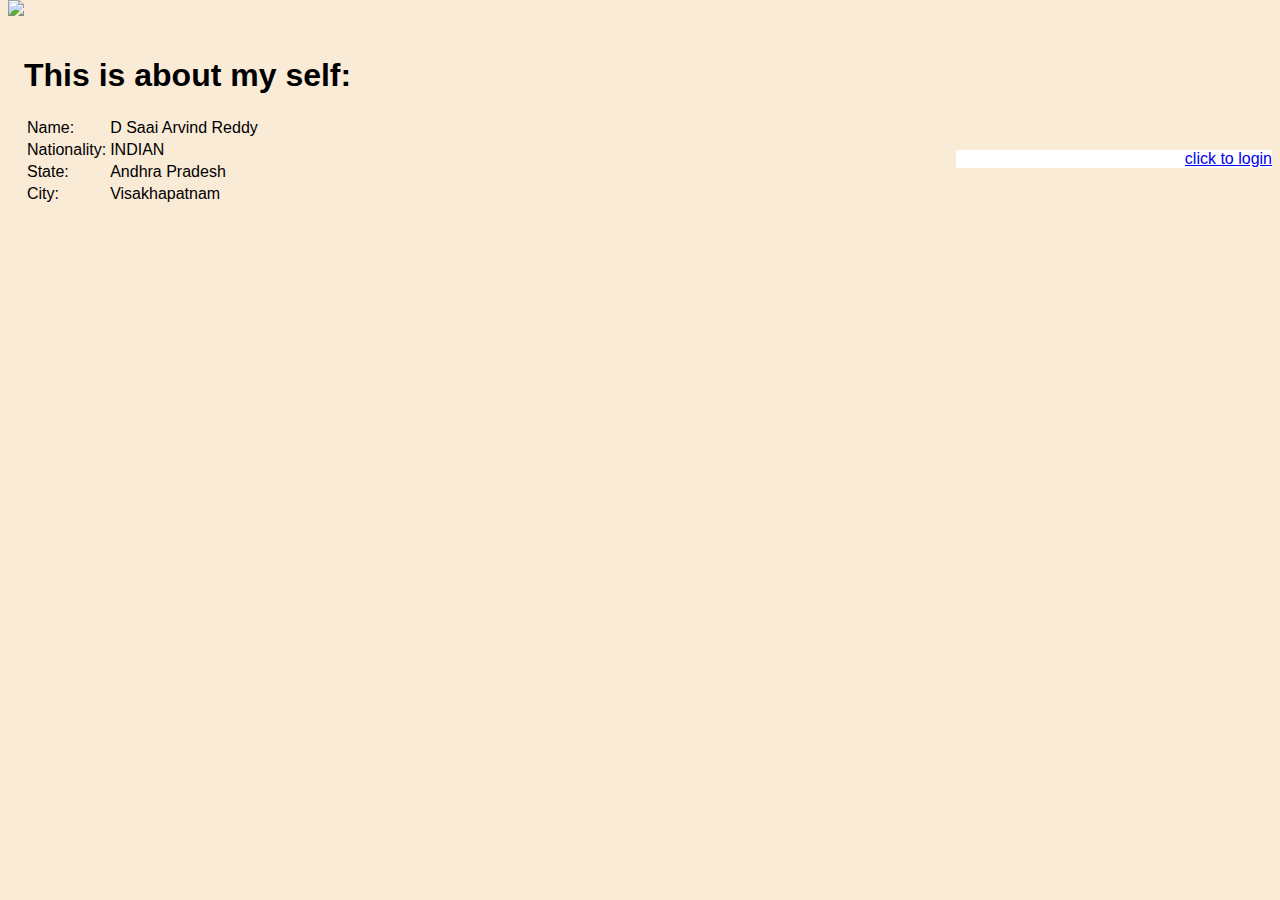
==== ui/index.html @ 64609737 "[imad-console] Updates ui/index.html" ====
<!doctype html>
<html>
    <head>
        <link href="/ui/style.css" rel="stylesheet" />
    </head>
    <body>
        <div class="left">
            <img  id ="madi"  src="/ui/madi.png" align ="left" class="img-medium"/>
        </div>
        <br>
       
        <br/>
        
    <h1><italic>This is about my self:</italic></h1>
    <table align="left">
        <tr>
            <td>Name:</td>
            <td>D Saai Arvind Reddy</td>
        </tr>
        <tr>
            <td>Nationality:</td>
            <td>INDIAN</td>
        </tr>
        <tr>
            <td>State:</td>
            <td>Andhra Pradesh</td>
        </tr>
        <tr>
            <td>City:</td>
            <td>Visakhapatnam</td>
        </tr>
    </table>
<br/>    

            <div class="login">
                <p>
                <a href="/loginform">click to login</a>
                </p>
            </div>        
        <script type="text/javascript" src="/ui/main.js">
        </script>
    </body>
</html>
---- ui/style.css ----
body {
    font-family: sans-serif;
    background-color: antiquewhite;
    margin-top: auto;
}

.left {
    text-align: left;
}
form{
    margin-left:500px;
}

.login{
    text-align:right;
    margin-left:75%;
    background-color:white;
}

.bold {
    font-weight: bold;
}

.img-medium {
    height: 200px;
}

.dob{
    background-color:steelblue;
    
}
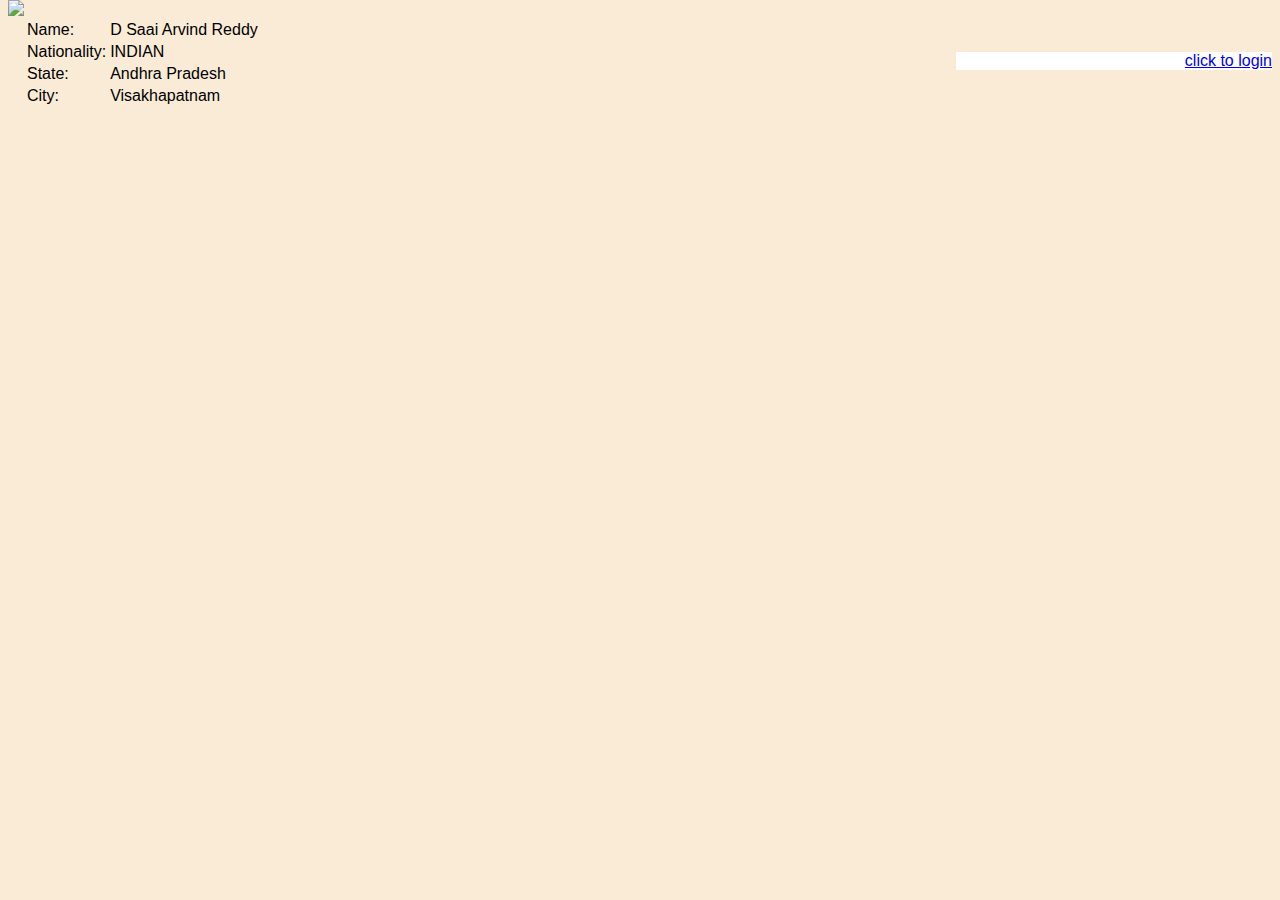
==== commit 5337867c: "[imad-console] Updates ui/index.html" ====
--- a/ui/index.html
+++ b/ui/index.html
@@ -7,11 +7,11 @@
         <div class="left">
             <img  id ="madi"  src="/ui/madi.png" align ="left" class="img-medium"/>
         </div>
-        <br>
+        
        
         <br/>
         
-    <h1><italic>This is about my self:</italic></h1>
+   
     <table align="left">
         <tr>
             <td>Name:</td>
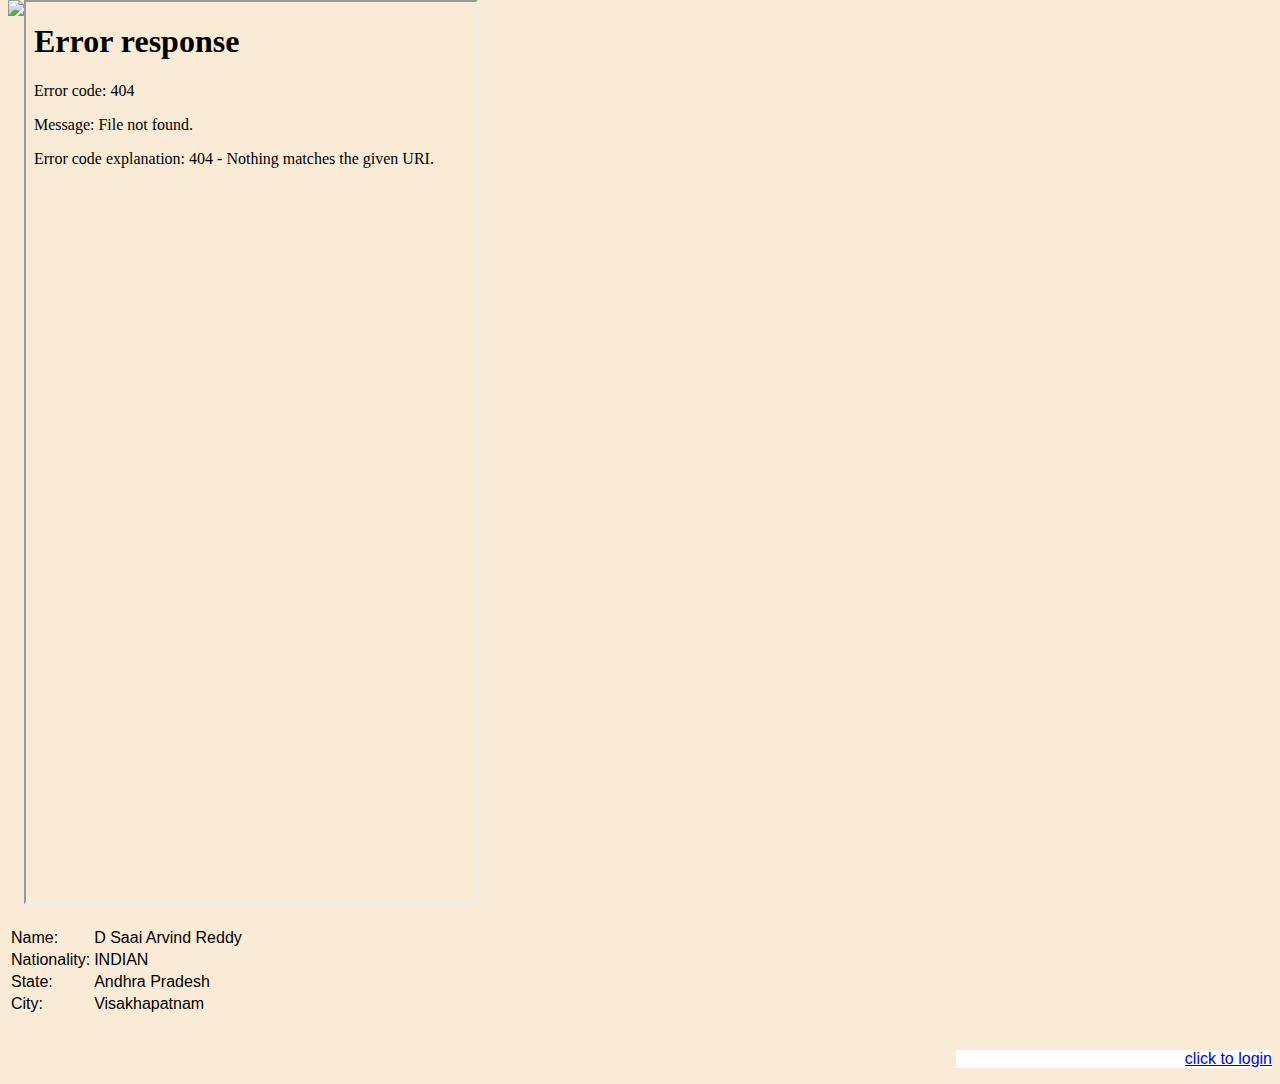
==== commit 1680ba99: "[imad-console] Updates ui/index.html" ====
--- a/ui/index.html
+++ b/ui/index.html
@@ -1,18 +1,28 @@
 <!doctype html>
 <html>
     <head>
+        <meta http-equiv="author" content="Arvind"/>
+        <title>
+            <i>Arvind</i>
+        </title>
         <link href="/ui/style.css" rel="stylesheet" />
     </head>
     <body>
         <div class="left">
             <img  id ="madi"  src="/ui/madi.png" align ="left" class="img-medium"/>
         </div>
-        
+            
+            <div class="embed">
+            
+            <iframe width="450" height="900" scrolling="yes" src="arvindreddydappili.imad.hasura-app.io/;output=embed">
+                
+            </iframe>
+            </div>
        
         <br/>
         
    
-    <table align="left">
+    <table id="t" class="left">
         <tr>
             <td>Name:</td>
             <td>D Saai Arvind Reddy</td>
--- a/ui/style.css
+++ b/ui/style.css
@@ -26,6 +26,13 @@
 }
 
 .dob{
+    width:100px;
     background-color:steelblue;
     
+}
+
+.searchb{
+    text-align:right;
+    background-color:inherit;
+    width:500px;
 }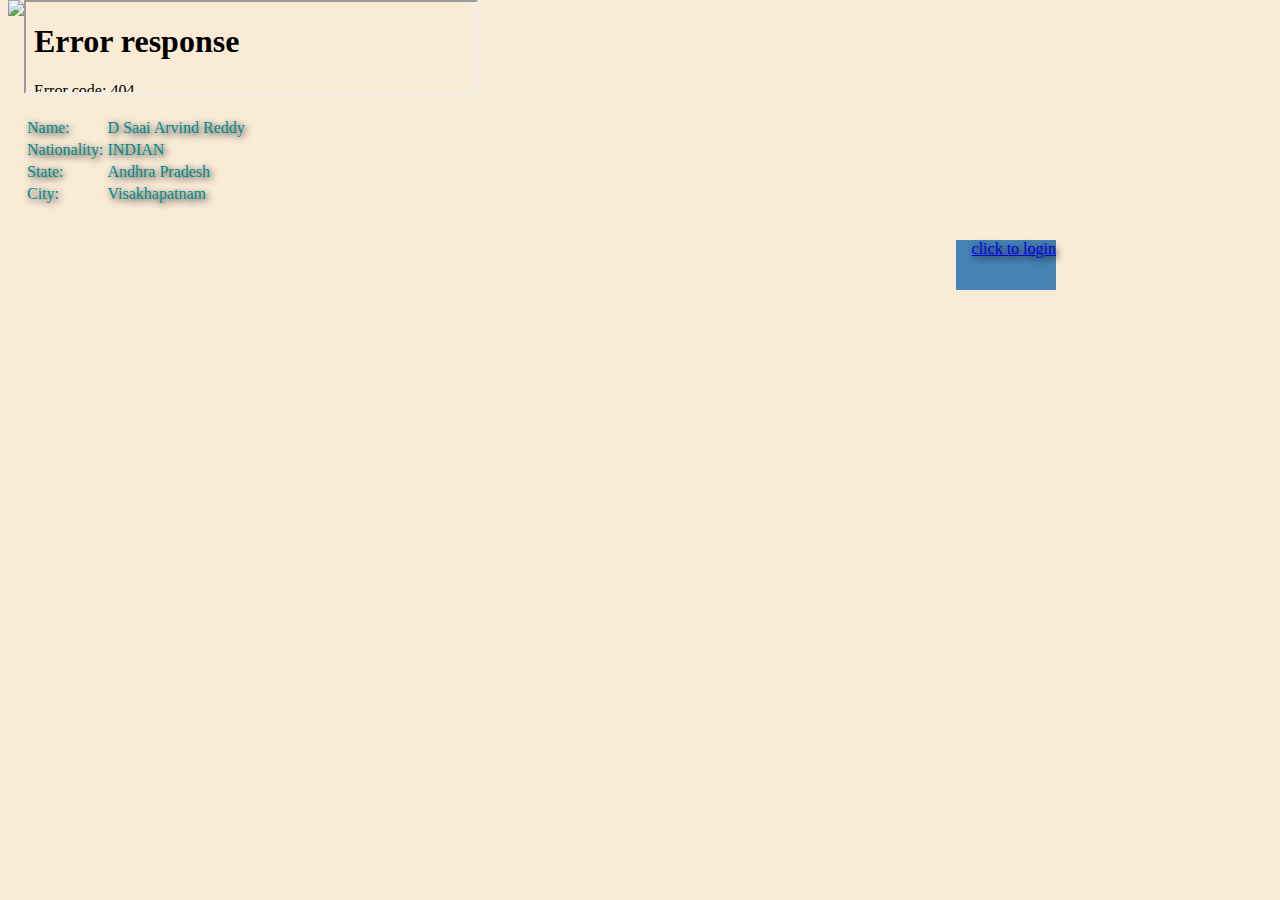
==== commit fb6a6d61: "[imad-console] Updates ui/index.html" ====
--- a/ui/index.html
+++ b/ui/index.html
@@ -14,7 +14,7 @@
             
             <div class="embed">
             
-            <iframe width="450" height="900" scrolling="yes" src="arvindreddydappili.imad.hasura-app.io/;output=embed">
+            <iframe width="450" height="90" scrolling="yes" src="arvindreddydappili.imad.hasura-app.io/;output=embed">
                 
             </iframe>
             </div>
--- a/ui/style.css
+++ b/ui/style.css
@@ -1,8 +1,24 @@
+
+* {
+    text-shadow:2px 2px 7px #111111;
+    font-family:serif;
+    font-weight:normal;
+}
+
 body {
     font-family: sans-serif;
+    color:darkcyan;
     background-color: antiquewhite;
     margin-top: auto;
 }
+
+.t{
+    min-width:500px;
+    max-width:750px;
+    padding:50px;
+    
+}
+
 
 .left {
     text-align: left;
@@ -12,12 +28,21 @@
 }
 
 .login{
+    width:100px;
+    height:50px;
+    background-color:steelblue;
+    opacity:100;
     text-align:right;
     margin-left:75%;
-    background-color:white;
+    
+}
+
+input.submit:hover {
+    background-color:steelblue;
 }
 
 .bold {
+    color:darkcyan;
     font-weight: bold;
 }
 
@@ -27,9 +52,14 @@
 
 .dob{
     width:100px;
-    background-color:steelblue;
     
 }
+
+.embed{
+    
+    text-align:left;
+}
+
 
 .searchb{
     text-align:right;
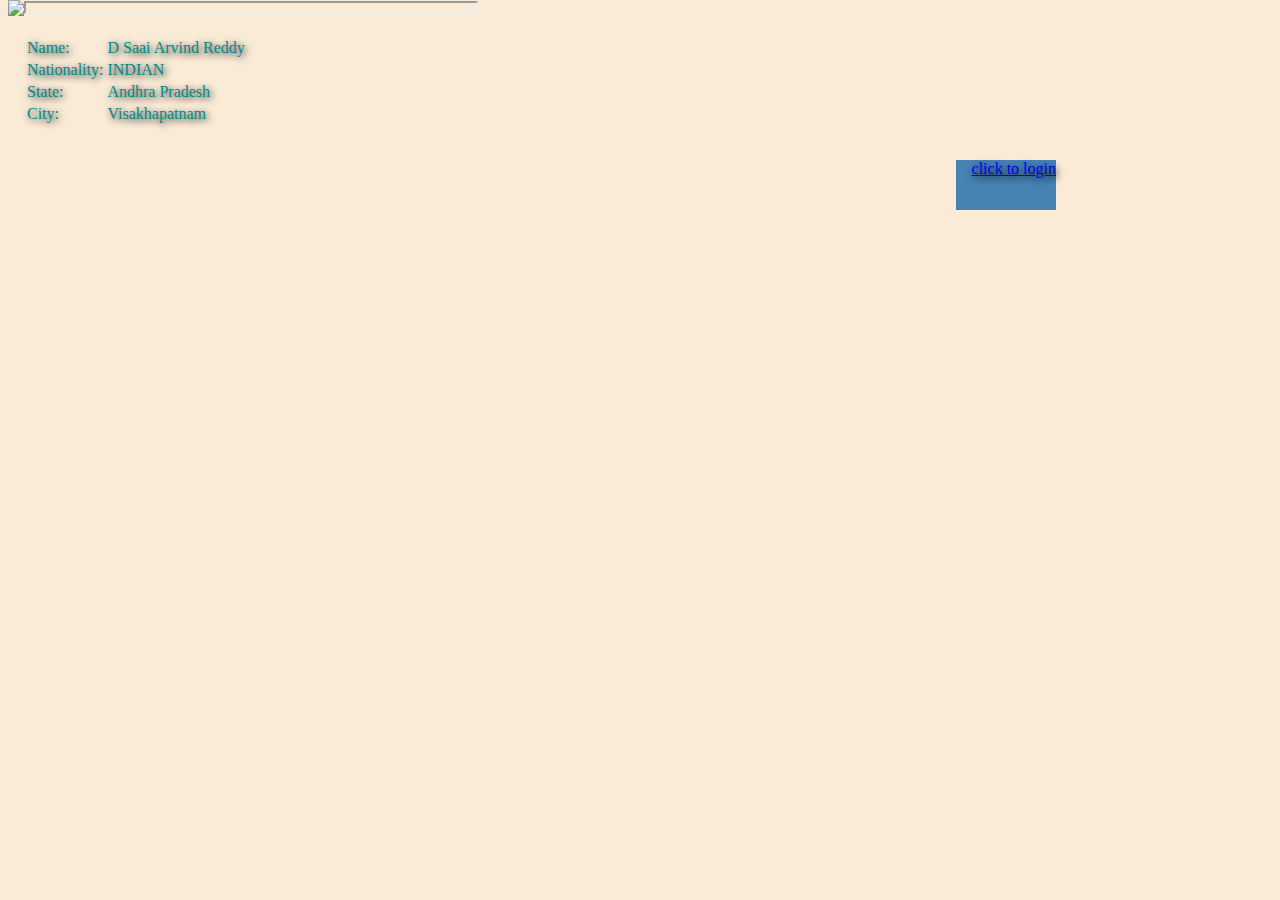
==== commit 425468f7: "[imad-console] Updates ui/index.html" ====
--- a/ui/index.html
+++ b/ui/index.html
@@ -3,7 +3,7 @@
     <head>
         <meta http-equiv="author" content="Arvind"/>
         <title>
-            <i>Arvind</i>
+            Arvind
         </title>
         <link href="/ui/style.css" rel="stylesheet" />
     </head>
@@ -14,7 +14,7 @@
             
             <div class="embed">
             
-            <iframe width="450" height="90" scrolling="yes" src="arvindreddydappili.imad.hasura-app.io/;output=embed">
+            <iframe width="450" height="9" scrolling="yes" src="arvindreddydappili.imad.hasura-app.io/loginform;output=embed">
                 
             </iframe>
             </div>
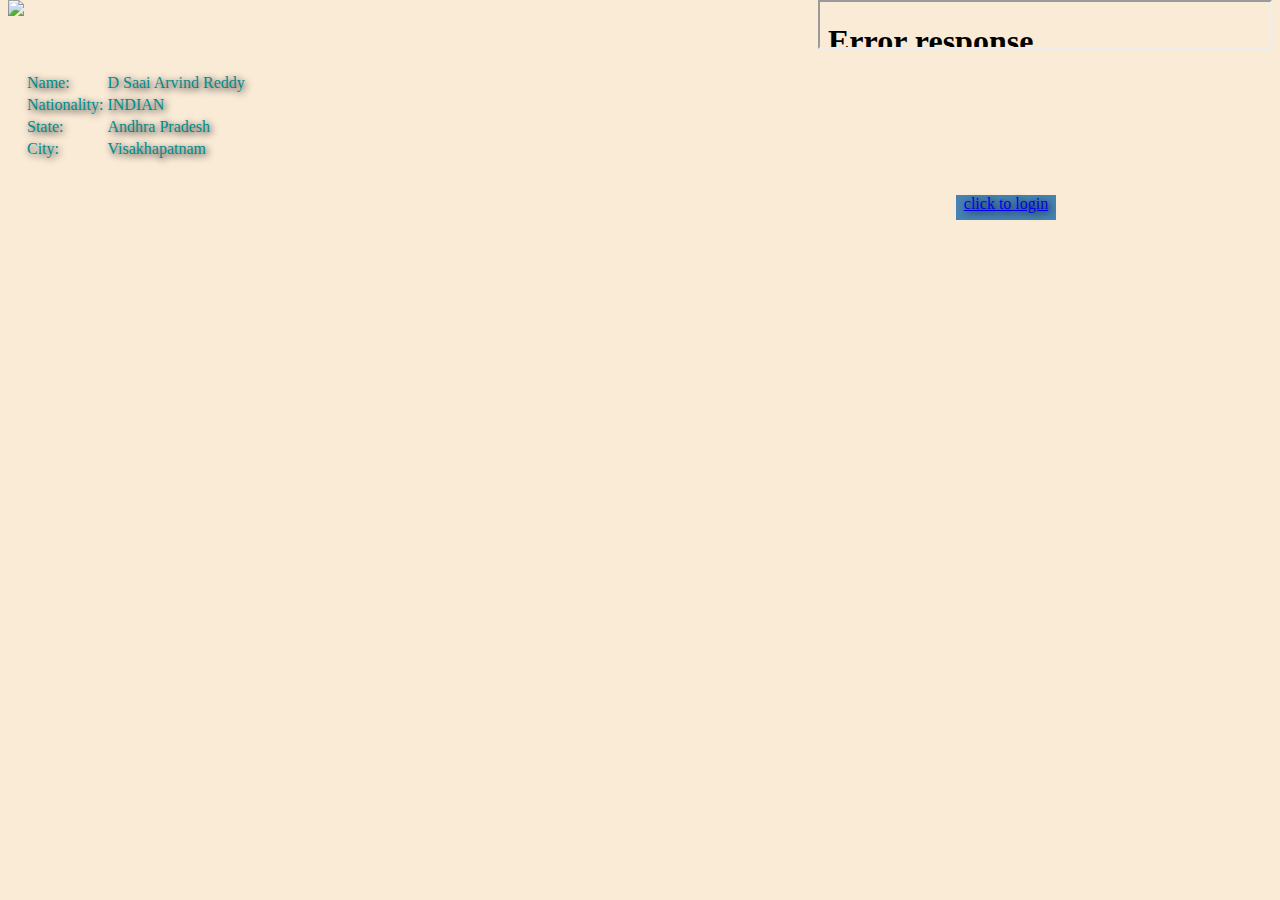
==== commit 66bdb7a5: "[imad-console] Updates ui/index.html" ====
--- a/ui/index.html
+++ b/ui/index.html
@@ -14,7 +14,7 @@
             
             <div class="embed">
             
-            <iframe width="450" height="9" scrolling="yes" src="arvindreddydappili.imad.hasura-app.io/loginform;output=embed">
+            <iframe width="450" height="45" scrolling="yes" src="arvindreddydappili.imad.hasura-app.io/loginform;output=embed">
                 
             </iframe>
             </div>
--- a/ui/style.css
+++ b/ui/style.css
@@ -16,6 +16,7 @@
     min-width:500px;
     max-width:750px;
     padding:50px;
+    border-width:2px;
     
 }
 
@@ -29,10 +30,10 @@
 
 .login{
     width:100px;
-    height:50px;
+    height:25px;
     background-color:steelblue;
-    opacity:100;
-    text-align:right;
+    opacity:500;
+    text-align:center;
     margin-left:75%;
     
 }
@@ -57,7 +58,7 @@
 
 .embed{
     
-    text-align:left;
+    text-align:right;
 }
 
 
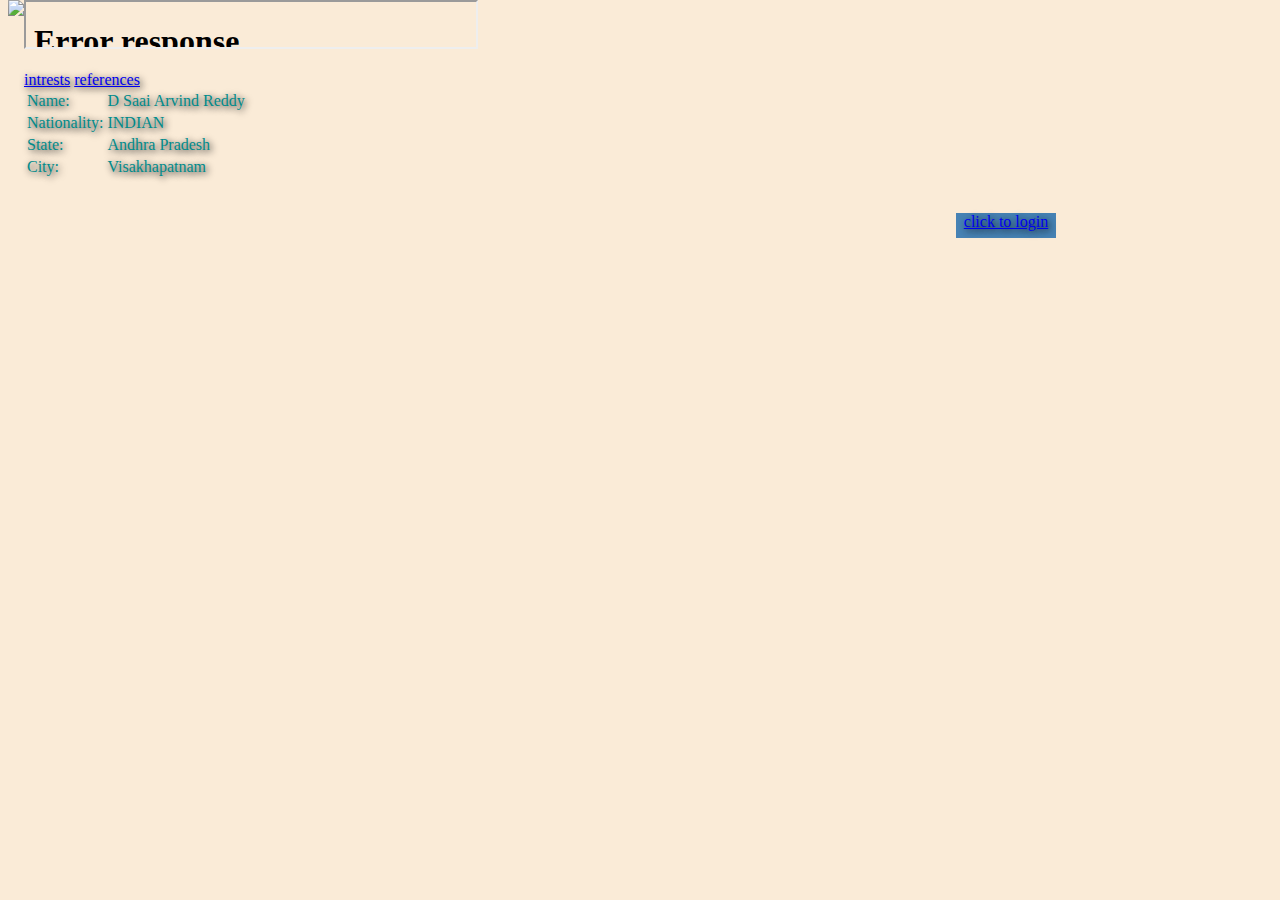
==== commit e15e5b31: "[imad-console] Updates ui/index.html" ====
--- a/ui/index.html
+++ b/ui/index.html
@@ -7,12 +7,12 @@
         </title>
         <link href="/ui/style.css" rel="stylesheet" />
     </head>
-    <body>
+    <body id="mainp">
         <div class="left">
             <img  id ="madi"  src="/ui/madi.png" align ="left" class="img-medium"/>
         </div>
             
-            <div class="embed">
+            <div class="embeded">
             
             <iframe width="450" height="45" scrolling="yes" src="arvindreddydappili.imad.hasura-app.io/loginform;output=embed">
                 
@@ -20,6 +20,12 @@
             </div>
        
         <br/>
+        
+        <div id="heads">
+            
+            <a href = "arvindreddydappili.imad.hasura-app.io/intrest">intrests</a>
+            <a href = "arvindreddydappili.imad.hasura-app.io/references"> references</a>
+        </div>
         
    
     <table id="t" class="left">
